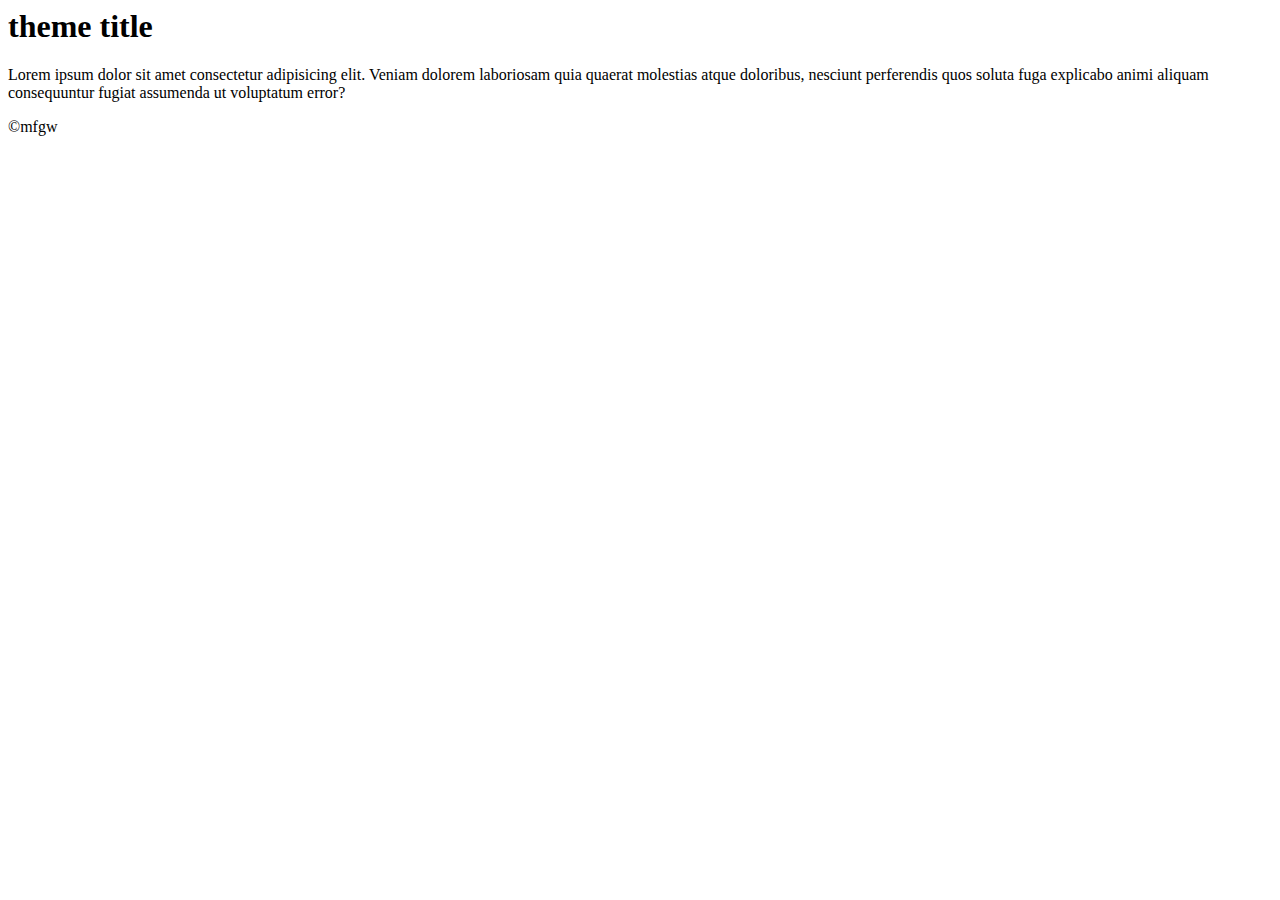
==== index.html @ 4373549f "challenge finished" ====
<html lang="en">

<head>
    <meta charset="UTF-8">
    <meta http-equiv="X-UA-Compatible" content="IE=edge">
    <meta name="viewport" content="width=device-width, initial-scale=1.0">
    <link rel="stylesheet" href="css/style.css">
    <title>Document</title>
</head>

<body>
    <section>
        <header>
            <h1>theme title</h1>
        </header>
    </section>
    <main>
        <p>Lorem ipsum dolor sit amet consectetur adipisicing elit. Veniam dolorem laboriosam quia quaerat molestias
            atque doloribus, nesciunt perferendis quos soluta fuga explicabo animi aliquam consequuntur fugiat assumenda
            ut voluptatum error?</p>
    </main>
    <footer>
        &copy;mfgw
    </footer>
</body>

</html>
---- css/style.css ----
body>header {
    padding: 150px;
    text-align: center;
    background: linear-gradient(aqua black)
}
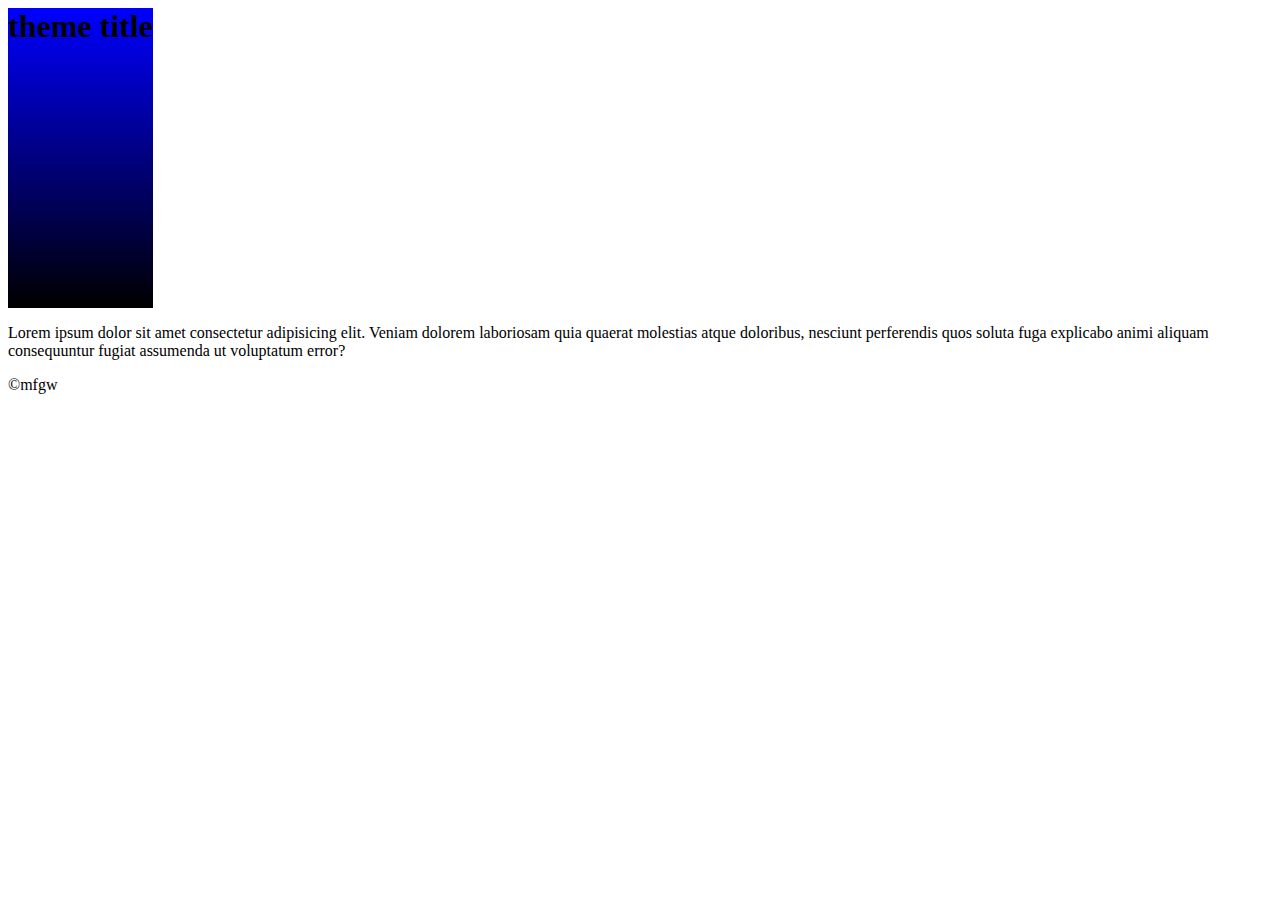
==== commit dd6aaf3e: "adjusted	new file:   css/gridstyle.css adjusted	new file:   css/mediastyle.css new	new file:   grid." ====
--- a/index.html
+++ b/index.html
@@ -4,7 +4,7 @@
     <meta charset="UTF-8">
     <meta http-equiv="X-UA-Compatible" content="IE=edge">
     <meta name="viewport" content="width=device-width, initial-scale=1.0">
-    <link rel="stylesheet" href="css/style.css">
+    <link rel="stylesheet" href="css/mediastyle.css">
     <title>Document</title>
 </head>
 
--- a/css/mediastyle.css
+++ b/css/mediastyle.css
@@ -0,0 +1,12 @@
+body {}
+
+header {
+    width: fit-content;
+    height: 300px;
+}
+
+@media screen and (min-width: 480px) {
+    header {
+        background: linear-gradient(to bottom, blue, black);
+    }
+}